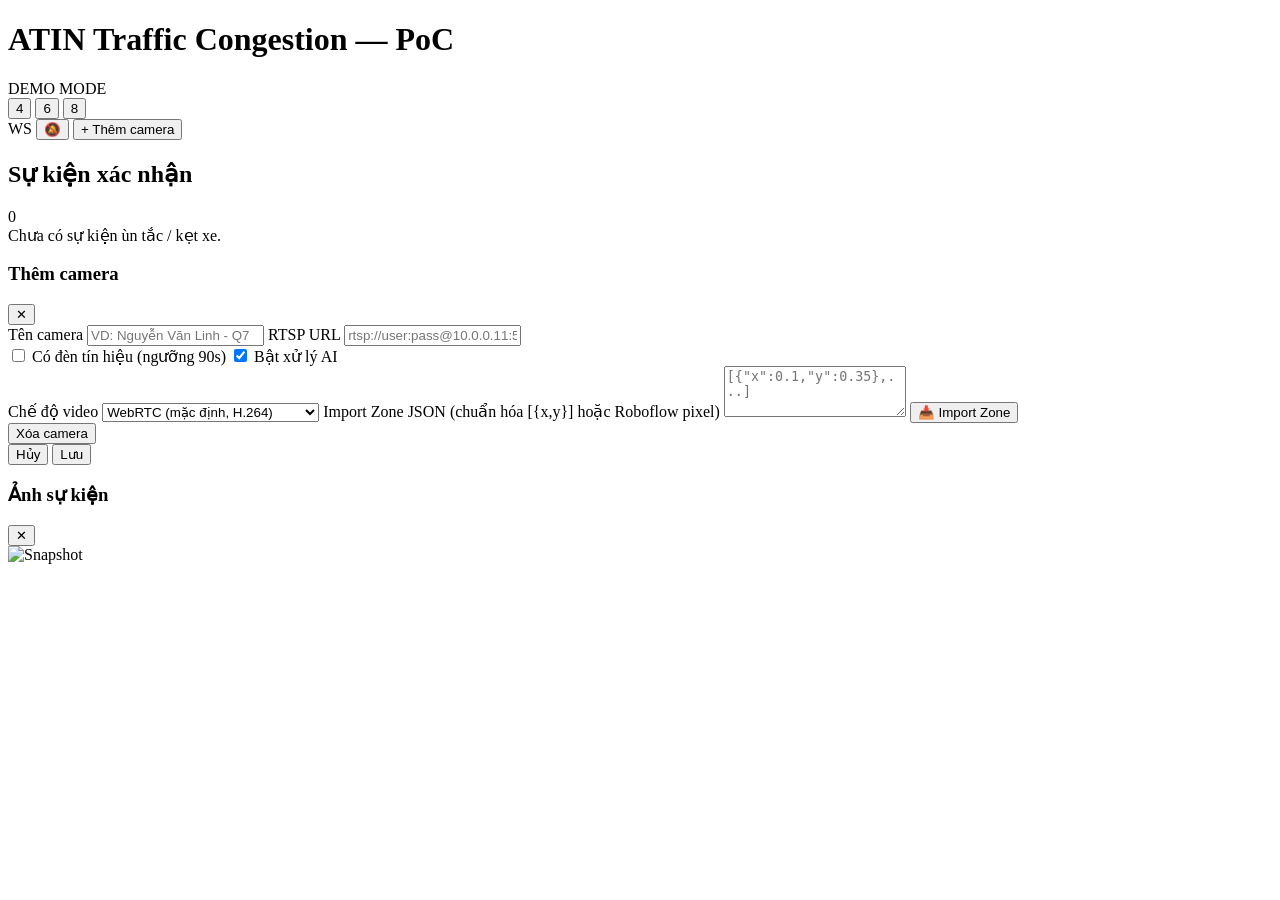
==== poc/frontend/index.html @ efb921ae "feat(poc): implement G1-G4 AI, FastAPI backend, frontend and isolated uv env" ====
<!DOCTYPE html>
<html lang="vi">
<head>
  <meta charset="UTF-8" />
  <meta name="viewport" content="width=device-width, initial-scale=1.0" />
  <title>ATIN Traffic Congestion — PoC</title>
  <link rel="stylesheet" href="/styles.css" />
</head>
<body>
  <header class="topbar">
    <div class="topbar-left">
      <h1 class="brand">ATIN Traffic Congestion — PoC</h1>
      <span id="demo-chip" class="chip chip-demo hidden">DEMO MODE</span>
    </div>
    <div class="topbar-right">
      <div class="layout-switch" role="group" aria-label="Bố cục lưới">
        <button type="button" class="btn-seg" data-layout="4">4</button>
        <button type="button" class="btn-seg" data-layout="6">6</button>
        <button type="button" class="btn-seg" data-layout="8">8</button>
      </div>
      <span id="ws-status" class="ws-pill offline" title="Trạng thái WebSocket">
        <span class="ws-dot"></span> WS
      </span>
      <button type="button" id="btn-sound" class="btn btn-icon" title="Bật/tắt âm thanh cảnh báo">🔕</button>
      <button type="button" id="btn-add-cam" class="btn btn-primary">+ Thêm camera</button>
    </div>
  </header>

  <main class="workspace">
    <section class="grid-section">
      <div id="camera-grid" class="camera-grid" data-layout="4"></div>
    </section>

    <aside class="events-sidebar">
      <div class="sidebar-header">
        <h2>Sự kiện xác nhận</h2>
        <span id="event-count" class="count-pill">0</span>
      </div>
      <div id="events-list" class="events-list">
        <div class="empty-hint">Chưa có sự kiện ùn tắc / kẹt xe.</div>
      </div>
    </aside>
  </main>

  <!-- Modal thêm / sửa camera & import zone -->
  <div id="cam-modal" class="modal hidden" role="dialog" aria-modal="true">
    <div class="modal-card">
      <div class="modal-header">
        <h3 id="cam-modal-title">Thêm camera</h3>
        <button type="button" class="btn-close" data-close="cam-modal">✕</button>
      </div>
      <form id="cam-form" class="modal-body">
        <input type="hidden" id="cam-id" />
        <label class="field">
          <span>Tên camera</span>
          <input type="text" id="cam-name" placeholder="VD: Nguyễn Văn Linh - Q7" required />
        </label>
        <label class="field">
          <span>RTSP URL</span>
          <input type="text" id="cam-rtsp" placeholder="rtsp://user:pass@10.0.0.11:554/stream1" required />
        </label>
        <div class="field-row">
          <label class="checkbox-label">
            <input type="checkbox" id="cam-light" />
            <span>Có đèn tín hiệu (ngưỡng 90s)</span>
          </label>
          <label class="checkbox-label">
            <input type="checkbox" id="cam-enabled" checked />
            <span>Bật xử lý AI</span>
          </label>
        </div>
        <div id="cam-extra-tools" class="extra-tools hidden">
          <label class="field">
            <span>Chế độ video</span>
            <select id="cam-video-mode">
              <option value="webrtc">WebRTC (mặc định, H.264)</option>
              <option value="mjpeg">MJPEG Fallback (H.265 / tunnel)</option>
            </select>
          </label>
          <label class="field">
            <span>Import Zone JSON (chuẩn hóa [{x,y}] hoặc Roboflow pixel)</span>
            <textarea id="cam-zone-json" rows="3" placeholder='[{"x":0.1,"y":0.35},...]'></textarea>
          </label>
          <button type="button" id="btn-import-zone" class="btn btn-subtle">📥 Import Zone</button>
        </div>
        <div class="modal-footer">
          <button type="button" id="btn-delete-cam" class="btn btn-danger hidden">Xóa camera</button>
          <div class="spacer"></div>
          <button type="button" class="btn btn-subtle" data-close="cam-modal">Hủy</button>
          <button type="submit" class="btn btn-primary">Lưu</button>
        </div>
      </form>
    </div>
  </div>

  <!-- Modal xem ảnh snapshot lớn -->
  <div id="snap-modal" class="modal hidden" role="dialog" aria-modal="true">
    <div class="modal-card modal-wide">
      <div class="modal-header">
        <h3 id="snap-modal-title">Ảnh sự kiện</h3>
        <button type="button" class="btn-close" data-close="snap-modal">✕</button>
      </div>
      <div class="modal-body">
        <img id="snap-modal-img" class="snap-full" alt="Snapshot" />
      </div>
    </div>
  </div>

  <div id="toast" class="toast hidden"></div>

  <script type="module" src="/js/main.js"></script>
</body>
</html>
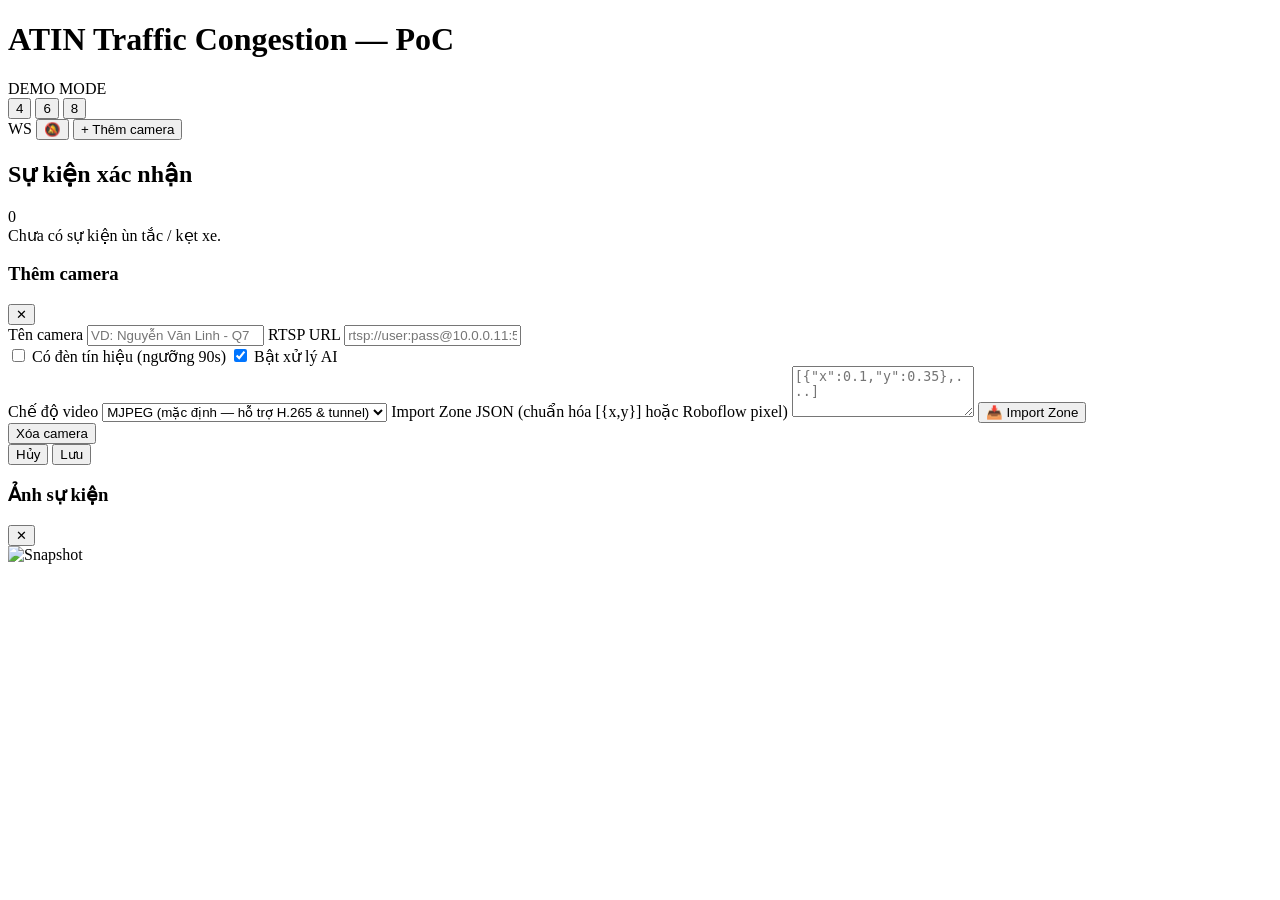
==== commit cd03fad3: "fix(frontend): reset video_mode key to v2 mjpeg default and add submit loading state" ====
--- a/poc/frontend/index.html
+++ b/poc/frontend/index.html
@@ -73,8 +73,8 @@
           <label class="field">
             <span>Chế độ video</span>
             <select id="cam-video-mode">
-              <option value="webrtc">WebRTC (mặc định, H.264)</option>
-              <option value="mjpeg">MJPEG Fallback (H.265 / tunnel)</option>
+              <option value="mjpeg">MJPEG (mặc định — hỗ trợ H.265 &amp; tunnel)</option>
+              <option value="webrtc">WebRTC (chỉ hỗ trợ H.264)</option>
             </select>
           </label>
           <label class="field">
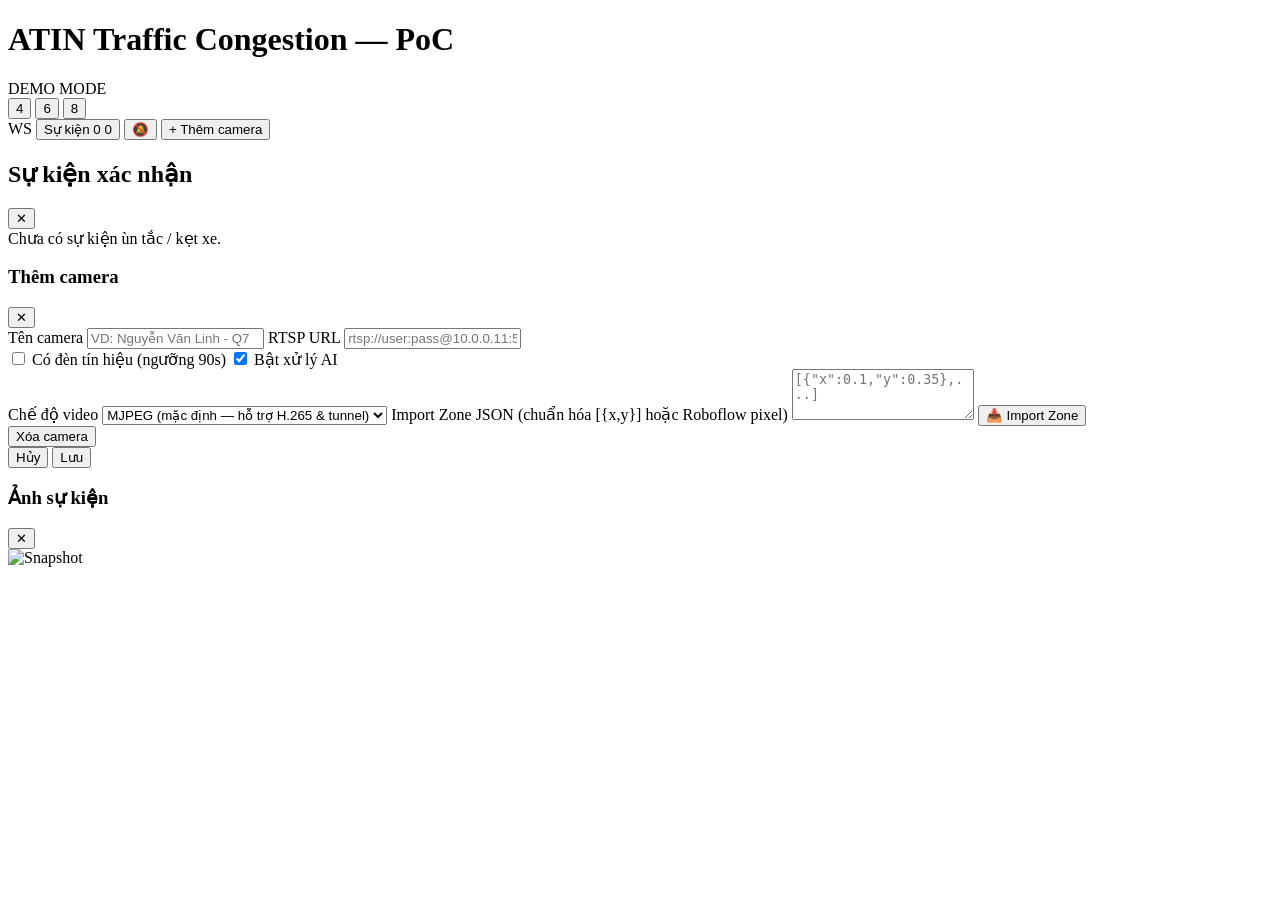
==== commit 377c697b: "poc: full-width 2-column live view and header events notification popover" ====
--- a/poc/frontend/index.html
+++ b/poc/frontend/index.html
@@ -21,6 +21,11 @@
       <span id="ws-status" class="ws-pill offline" title="Trạng thái WebSocket">
         <span class="ws-dot"></span> WS
       </span>
+      <button type="button" id="btn-events" class="btn btn-events" title="Xem danh sách sự kiện xác nhận">
+        <span>Sự kiện</span>
+        <span id="event-count" class="count-pill">0</span>
+        <span id="event-unread" class="unread-badge hidden">0</span>
+      </button>
       <button type="button" id="btn-sound" class="btn btn-icon" title="Bật/tắt âm thanh cảnh báo">🔕</button>
       <button type="button" id="btn-add-cam" class="btn btn-primary">+ Thêm camera</button>
     </div>
@@ -30,17 +35,20 @@
     <section class="grid-section">
       <div id="camera-grid" class="camera-grid" data-layout="4"></div>
     </section>
+  </main>
 
-    <aside class="events-sidebar">
+  <!-- Popover danh sách sự kiện xác nhận nổi trên header -->
+  <div id="events-overlay" class="events-overlay hidden" role="dialog" aria-modal="true" aria-label="Danh sách sự kiện xác nhận">
+    <aside class="events-popover">
       <div class="sidebar-header">
         <h2>Sự kiện xác nhận</h2>
-        <span id="event-count" class="count-pill">0</span>
+        <button type="button" id="btn-close-events" class="btn-close" title="Đóng">✕</button>
       </div>
       <div id="events-list" class="events-list">
         <div class="empty-hint">Chưa có sự kiện ùn tắc / kẹt xe.</div>
       </div>
     </aside>
-  </main>
+  </div>
 
   <!-- Modal thêm / sửa camera & import zone -->
   <div id="cam-modal" class="modal hidden" role="dialog" aria-modal="true">
